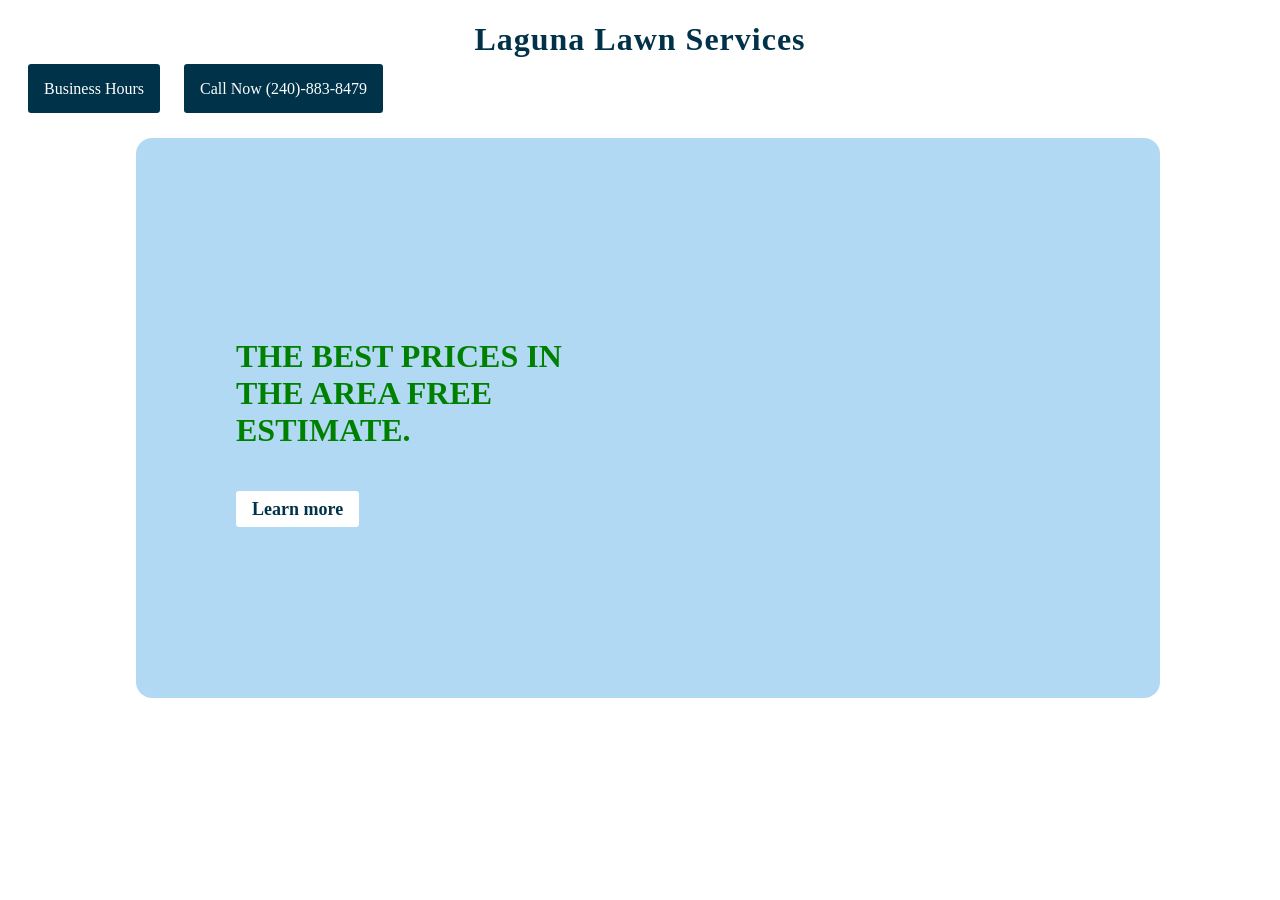
==== index.html @ 143de457 "fix" ====
<!DOCTYPE html>
<html lang="en">
  <head>
    <meta charset="UTF-8" />
    <meta name="viewport" content="width=device-width, initial-scale=1.0" />
    <link rel="stylesheet" href="style.css" />
    <title>Aprendiendo</title>
  </head>
  <body>
    <h1 id="titulo">Laguna Lawn Services</h1>
    <a class="now" id="now">Business Hours</a>
   
     <a class="now" href="tel:2408838479">Call Now (240)-883-8479</a>  

<pre id="lawn">
   Welcome to:
   Laguna Lawn Services
   Business Hours:
   Monday to Friday
   07:00am to 04:00pm
</pre>
    <div class="video">
      <h1>
        THE BEST PRICES IN THE AREA FREE ESTIMATE. <br /><br /><a
          href="https://lagunalawnservice.com/prices"
          >Learn more</a
        >
      </h1>

      <div class="videos">
        <iframe
          src="https://www.youtube.com/embed/tJaU8Ak5j24?si=70NGqmWOl8Io4nQq"
          title="YouTube video player"
          frameborder="0"
          allow="accelerometer; autoplay; clipboard-write; encrypted-media; gyroscope; picture-in-picture; web-share"
          referrerpolicy="strict-origin-when-cross-origin"
          allowfullscreen
        ></iframe>
      </div>
    </div>

    <script src="app.js"></script>
  </body>
</html>
---- style.css ----
.now{
  text-decoration: none;
  background-color: #003349;
  padding: 16px 16px;
  color: #fff;
  margin-left: 20px;
  font-family: Georgia, 'Times New Roman', Times, serif;
  border-radius: .2rem;
  cursor: pointer;
}
  
#titulo{
  text-align: center;
  color: #003349;
  font-family: Georgia, 'Times New Roman', Times, serif;
  letter-spacing: 1px;
}
#lawn{
  margin-top:30px;
  background-color: #f1f1f1;
  width: 300px;
  height: auto;
  padding: 8px 16px;
  font-size: 18px;
  display: none;
  box-shadow: 0px 0px 2px 0px #000;
}
.video {
  width: 80%;
  height: 560px;
  background-color:rgba(109, 183, 232, 0.528);
  border-radius: 1rem;
  margin-left: 10%;
  margin-top:40px;
  position: absolute;
  display: flex;
}
.video h1{
  text-align: left;
  width: 400px;
  height: auto;
  margin-left: 100px;
 position: relative;
 margin-top: 200px;
 color: green;
}
.video h1 a{
  font-size: 18px;
  font-family: Georgia, 'Times New Roman', Times, serif;
  text-decoration: none;
  color: #003349;
  background-color: #fff;
  padding: 8px 16px;
  border-radius: .2rem;
   
}
.videos{
  background-color:transparent;
  width: 50%;
  height: 400px;
  margin-top: 80px;
  border-radius: 1rem;
  margin-left: auto;
  margin-right: auto;
}
.videos iframe{
  width:100%;
  height:400px;
  border-radius: 1rem;
}
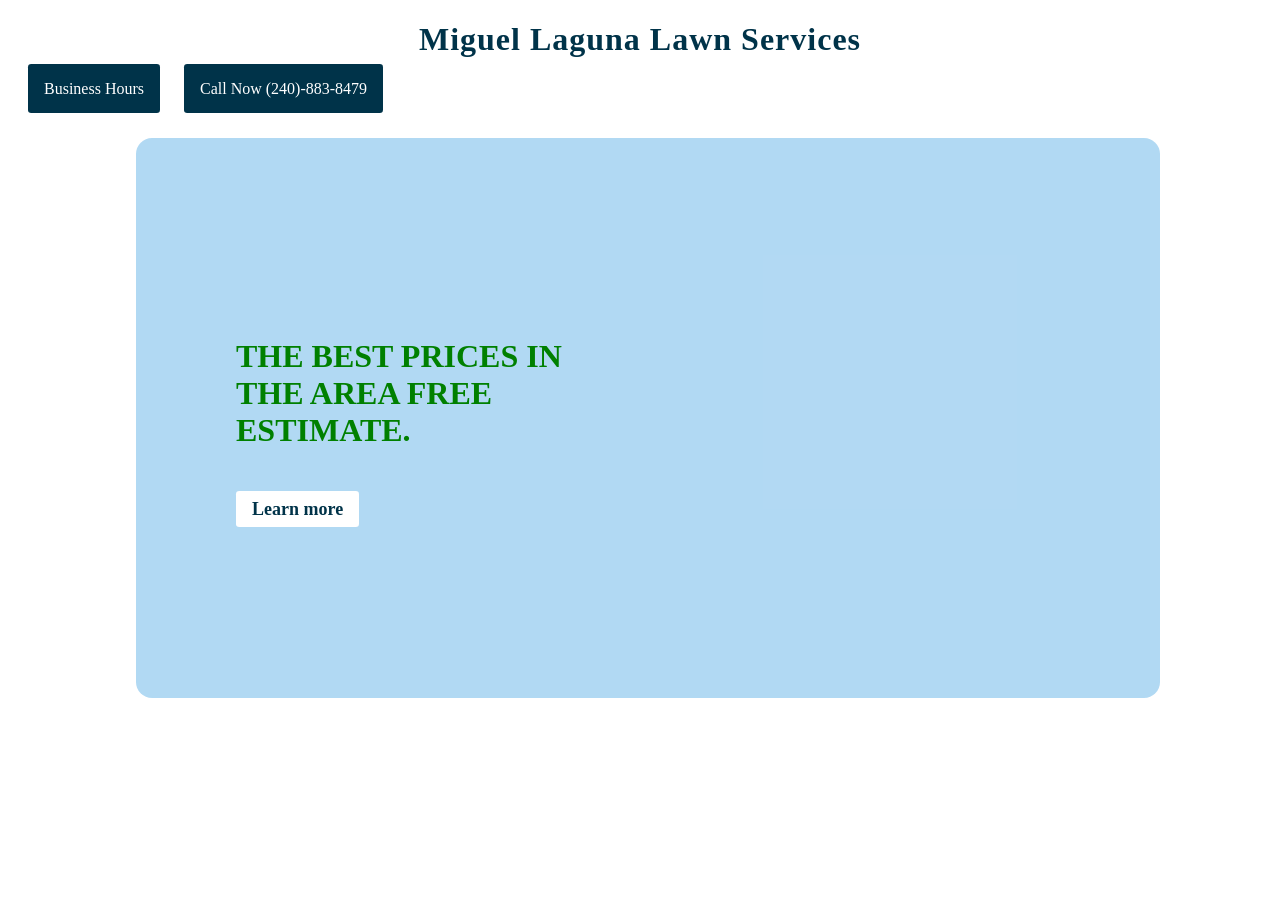
==== commit a0e531e3: "web-fix" ====
--- a/index.html
+++ b/index.html
@@ -3,11 +3,17 @@
   <head>
     <meta charset="UTF-8" />
     <meta name="viewport" content="width=device-width, initial-scale=1.0" />
+    <link rel="shortcut icon" href="https://img.icons8.com/color/48/tractor.png" type="image/x-icon">
+    <meta name="author" content="miguel laguna">
+     <meta name="description" content="lawn mowing, lawn green, leaf removal, power washing">
     <link rel="stylesheet" href="style.css" />
-    <title>Aprendiendo</title>
+    <title>Laguna lawn green</title>
   </head>
   <body>
-    <h1 id="titulo">Laguna Lawn Services</h1>
+    <header id="mas">
+      <h1 id="titulo">Miguel Laguna Lawn Services</h1>
+    </header>
+    
     <a class="now" id="now">Business Hours</a>
    
      <a class="now" href="tel:2408838479">Call Now (240)-883-8479</a>  
--- a/style.css
+++ b/style.css
@@ -8,8 +8,14 @@
   border-radius: .2rem;
   cursor: pointer;
 }
+#mas{
+  width: 100%;
+  height: auto;
+  background: linear-gradient(90%, green 1.47%, blue 98.47%);
+  background-repeat: no-repeat;
+}  
+#titulo{
   
-#titulo{
   text-align: center;
   color: #003349;
   font-family: Georgia, 'Times New Roman', Times, serif;
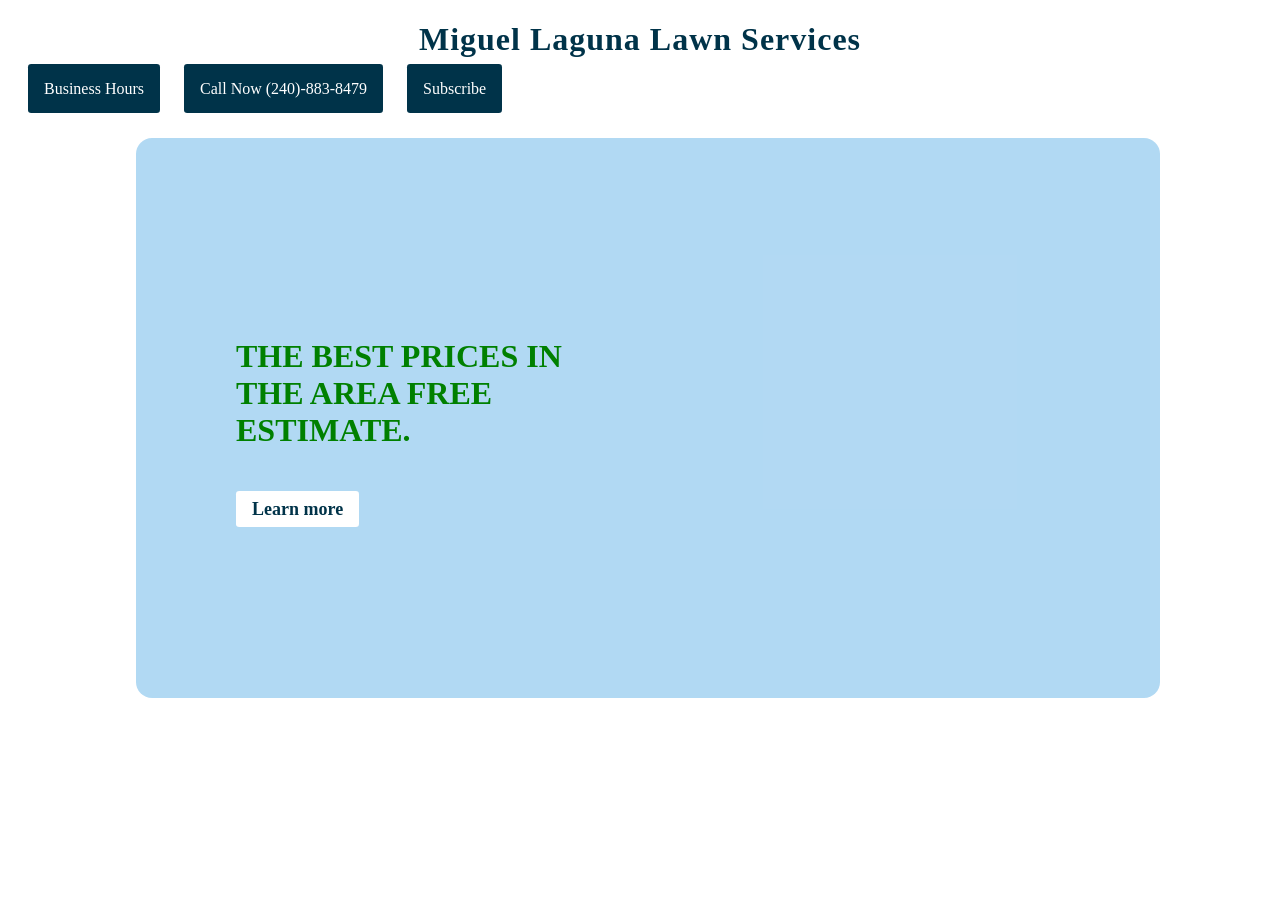
==== commit 63e85af0: "fix-web" ====
--- a/index.html
+++ b/index.html
@@ -17,6 +17,10 @@
     <a class="now" id="now">Business Hours</a>
    
      <a class="now" href="tel:2408838479">Call Now (240)-883-8479</a>  
+      <a href="https://www.youtube.com/channel/UC8Q51GWY9f5YsIQyLwNMfbw" target="_blank"  onclick="event.preventDefault();
+            if (confirm('Do you want to subscribe to my YouTube channel?')) {
+                window.open(this.href, '_blank');
+            }" class="now" >Subscribe</a>
 
 <pre id="lawn">
    Welcome to:
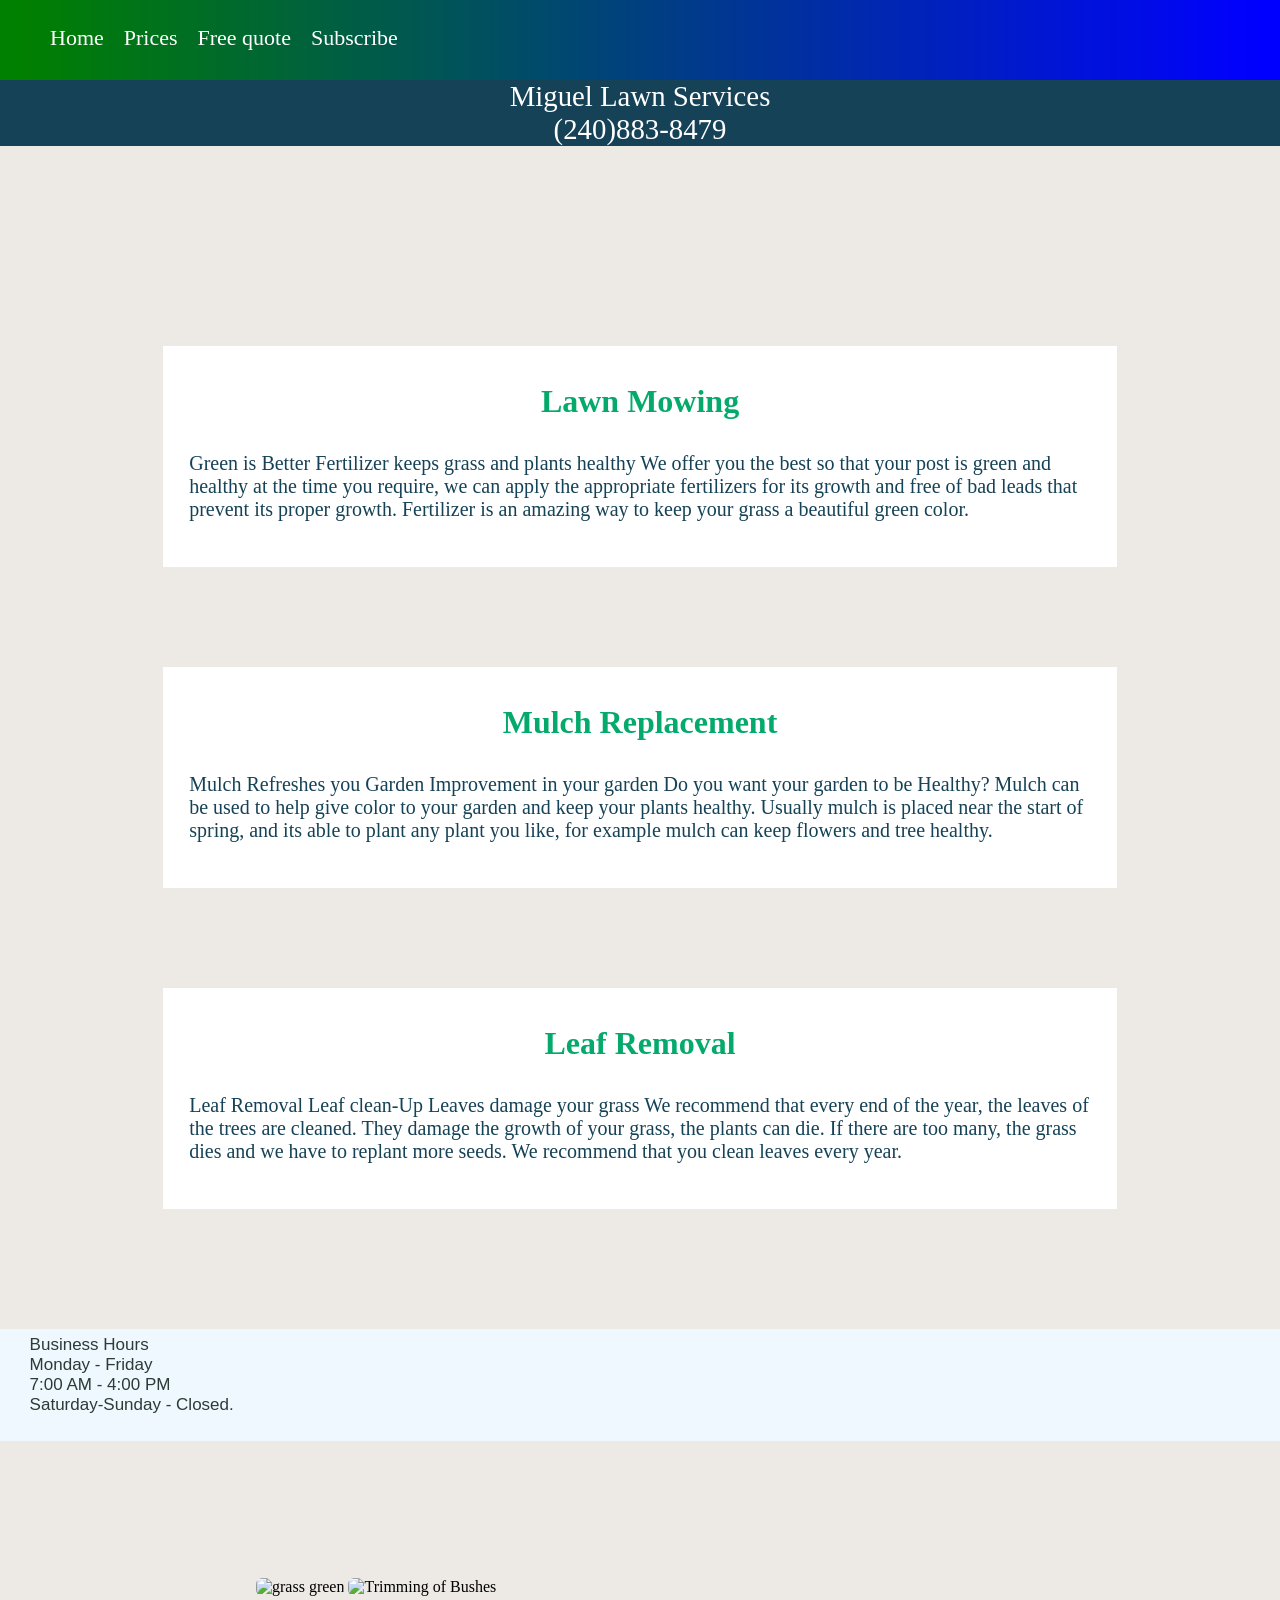
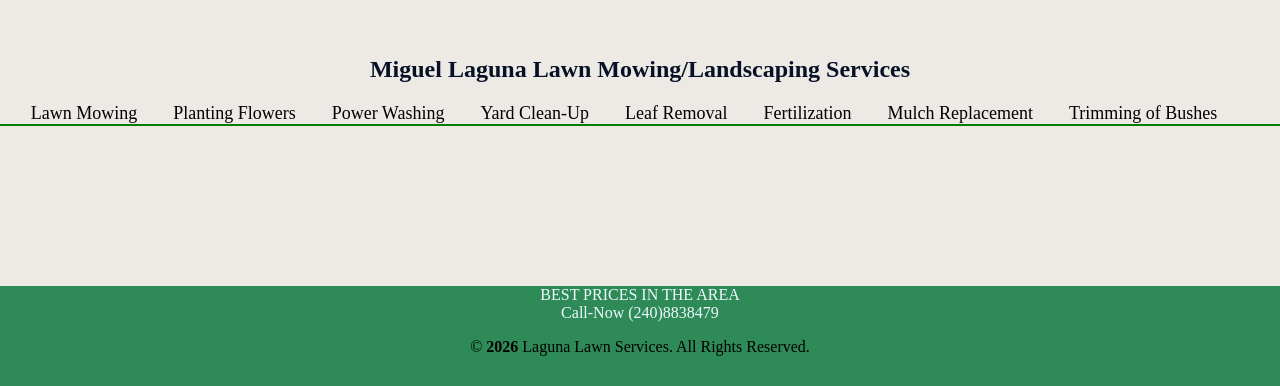
==== commit 96a2029f: "Add files via upload" ====
--- a/index.html
+++ b/index.html
@@ -1,54 +1,115 @@
 <!DOCTYPE html>
 <html lang="en">
-  <head>
-    <meta charset="UTF-8" />
-    <meta name="viewport" content="width=device-width, initial-scale=1.0" />
-    <link rel="shortcut icon" href="https://img.icons8.com/color/48/tractor.png" type="image/x-icon">
+
+<head>
+    <meta charset="UTF-8">
+    <meta http-equiv="X-UA-Compatible" content="IE=edge">
+    <meta name="viewport" content="width=device-width, initial-scale=1.0">
+    <meta name="google-site-verification" content="pZdCBtUnB5H4bddbeAXtoJLMB3eoLyxLkDfUYJ0IXUw" />
+    <meta name="description"
+        content="miguel laguna lawn mowing, lawn mowing, green grass, laguna lawn, lanham md, 2408838479">
     <meta name="author" content="miguel laguna">
-     <meta name="description" content="lawn mowing, lawn green, leaf removal, power washing">
-    <link rel="stylesheet" href="style.css" />
-    <title>Laguna lawn green</title>
-  </head>
-  <body>
-    <header id="mas">
-      <h1 id="titulo">Miguel Laguna Lawn Services</h1>
-    </header>
-    
-    <a class="now" id="now">Business Hours</a>
-   
-     <a class="now" href="tel:2408838479">Call Now (240)-883-8479</a>  
-      <a href="https://www.youtube.com/channel/UC8Q51GWY9f5YsIQyLwNMfbw" target="_blank"  onclick="event.preventDefault();
+    <link rel="shortcut icon" href="./img/galeria10.jpg" type="image/x-icon">
+    <link rel="stylesheet" href="navbar.css">
+    <link rel="stylesheet" href="style.css">
+    <link rel="stylesheet" href="usa.css">
+
+    <title>Laguna lawn mowing Flower 🌳</title>
+    <!-- Google tag (gtag.js) -->
+    <script async src="https://www.googletagmanager.com/gtag/js?id=G-Q1GMFGGBC6"></script>
+    <script>
+        window.dataLayer = window.dataLayer || [];
+        function gtag() { dataLayer.push(arguments); }
+        gtag('js', new Date());
+
+        gtag('config', 'G-Q1GMFGGBC6');
+    </script>
+</head>
+
+<body>
+    <header class="navbar" id="navbar">
+        <ul>
+
+            <li> <a href="./" class="link" target="_top">Home</a></li>
+            <li> <a href="./prices" class="link" target="_top">Prices</a></li>
+            <li><a href="./free quote">Free quote</a> </li>
+            <li> <a href="https://www.youtube.com/channel/UC8Q51GWY9f5YsIQyLwNMfbw" target="_blank" onclick="event.preventDefault();
             if (confirm('Do you want to subscribe to my YouTube channel?')) {
                 window.open(this.href, '_blank');
-            }" class="now" >Subscribe</a>
+            }" class="boton">Subscribe</a></li>
+        </ul>
 
-<pre id="lawn">
-   Welcome to:
-   Laguna Lawn Services
-   Business Hours:
-   Monday to Friday
-   07:00am to 04:00pm
-</pre>
-    <div class="video">
-      <h1>
-        THE BEST PRICES IN THE AREA FREE ESTIMATE. <br /><br /><a
-          href="https://lagunalawnservice.com/prices"
-          >Learn more</a
-        >
-      </h1>
+    </header>
+    <main>
+        <div class="text">
+            <a href="tel:12408838479" title="Call-Now For Good Services" target="_top">Miguel Lawn
+                Services<br>(240)883-8479</a>
+        </div>
+        <div id="nuevomensaje"></div>
+      
+        <div class="main">
+            <div class="textx">
+                <h1>Lawn Mowing</h1>
+                <p>Green is Better Fertilizer keeps grass and plants healthy We offer you the best
+                    so that your post is green and healthy at the time you require, we can apply the appropriate
+                    fertilizers
+                    for its growth and free of bad
+                    leads that prevent its proper growth. Fertilizer is an amazing way to keep your grass a beautiful
+                    green
+                    color. </p>
+            </div>
+            <div class="textx">
+                <h1>Mulch Replacement</h1>
+                <p>Mulch Refreshes you Garden Improvement in your garden Do you want your garden to be
+                    Healthy? Mulch can be used to help give color to your garden and keep your plants healthy. Usually
+                    mulch
+                    is placed near the start of spring,
+                    and its able to plant any plant you like, for example mulch can keep flowers and tree healthy.</p>
+            </div>
+            <div class="textx">
+                <h1>Leaf Removal</h1>
+                <p>Leaf Removal Leaf clean-Up Leaves damage your grass We recommend that every end of the
+                    year, the leaves of the trees are cleaned. They damage the growth of your grass, the plants can die.
+                    If
+                    there are too many, the grass dies
+                    and we have to replant more seeds. We recommend that you clean leaves every year.</p>
+            </div>
+        </div>
+        <pre id="orario">
+     Business Hours
+     Monday - Friday
+     7:00 AM - 4:00 PM
+     Saturday-Sunday - Closed.
+    </pre>
+        <div class="foto">
+            <picture>
+                <source srcset="img/galeria10.jpg" media="(min-width:1200px)">
+                <source srcset="img/galeria11.jpg" media="(min-width:600px)">
+                <img src="img/galeria12.jpg" alt="grass green">
+            </picture>
+            <img src="https://lagunalawnservice.com/img/galeria11.jpg" alt="Trimming of Bushes">
+        </div>
 
-      <div class="videos">
-        <iframe
-          src="https://www.youtube.com/embed/tJaU8Ak5j24?si=70NGqmWOl8Io4nQq"
-          title="YouTube video player"
-          frameborder="0"
-          allow="accelerometer; autoplay; clipboard-write; encrypted-media; gyroscope; picture-in-picture; web-share"
-          referrerpolicy="strict-origin-when-cross-origin"
-          allowfullscreen
-        ></iframe>
-      </div>
+        <section class="listas">
+            <h2>Miguel Laguna Lawn Mowing/Landscaping Services</h2>
+            <div class="lista">
+                <a>Lawn Mowing</a>
+                <a>Planting Flowers</a>
+                <a>Power Washing</a>
+                <a>Yard Clean-Up</a>
+                <a>Leaf Removal</a>
+                <a>Fertilization</a>
+                <a>Mulch Replacement</a>
+                <a>Trimming of Bushes<a>
+            </div>
+        </section>
+    </main>
+    <div class="pie-pagina">
+        <span>BEST PRICES IN THE AREA</span><br>
+        <span>Call-Now (240)8838479</span>
+        <p>© <b id="time"></b> Laguna Lawn Services. All Rights Reserved.</p>
     </div>
+    <script src="app.js"></script>
+</body>
 
-    <script src="app.js"></script>
-  </body>
-</html>
+</html>
--- a/navbar.css
+++ b/navbar.css
@@ -0,0 +1,71 @@
+body{
+  background-color: rgb(237, 234, 229);
+  padding: 0;
+  margin: 0;
+}
+ 
+.navbar{
+  width: 100%;
+  height: 80px;
+  background:linear-gradient(90deg,green 1.47%, blue 98.47%);
+  overflow: hidden;
+  background-repeat: no-repeat;
+}
+.navbar ul{
+  width: 80%;
+  height: 80px;
+  margin: auto;
+  list-style: none;
+  position: -webkit-sticky;
+  position: sticky;
+  top: 0; 
+}
+.navbar ul li{
+  float: left;
+}
+.navbar ul li a{
+  display: block;
+  font-size: 22px;
+  color: #fff;
+  text-decoration: none;
+  padding: 8px 10px;
+  line-height: 60px;
+}
+.navbar ul li a:hover{
+color: blue;
+}
+#navbar{
+  position: -webkit-sticky;
+  position: sticky;
+  top: 0;
+  scroll-behavior: smooth; 
+}
+#call{
+  text-align: center;
+  color: green;
+}
+footer{
+  width: 100%;
+  height: 100px;
+  background-color: #003349;
+}
+footer p{
+  color: #fff;
+  text-align: center;
+  font-size: 20px;
+  font-family: Georgia, 'Times New Roman', Times, serif;
+  padding: 16px 16px;
+}
+.time{
+  margin-top: 26px;
+  width: 80%;
+  margin: auto;
+  background-color: #003349;
+  padding: 8px 16px;
+  border-radius: .4rem;
+  color: #fff;
+}
+h1{
+text-align: center;
+color: #003349;
+}
--- a/style.css
+++ b/style.css
@@ -1,76 +1,156 @@
-.now{
-  text-decoration: none;
-  background-color: #003349;
-  padding: 16px 16px;
-  color: #fff;
-  margin-left: 20px;
-  font-family: Georgia, 'Times New Roman', Times, serif;
-  border-radius: .2rem;
-  cursor: pointer;
+body {
+    padding: 0;
+    margin: 0;
 }
-#mas{
-  width: 100%;
-  height: auto;
-  background: linear-gradient(90%, green 1.47%, blue 98.47%);
-  background-repeat: no-repeat;
-}  
-#titulo{
-  
-  text-align: center;
-  color: #003349;
-  font-family: Georgia, 'Times New Roman', Times, serif;
-  letter-spacing: 1px;
+
+
+#orario {
+    margin-top: 120px;
+    clear: both;
+    color: #2a3c35;
+    font-size: 17px;
+    font-family: Verdana, Geneva, Tahoma, sans-serif;
+    background-color: aliceblue;
+    padding: 6px 6px;
 }
-#lawn{
-  margin-top:30px;
-  background-color: #f1f1f1;
-  width: 300px;
-  height: auto;
-  padding: 8px 16px;
-  font-size: 18px;
-  display: none;
-  box-shadow: 0px 0px 2px 0px #000;
+
+.main {
+    width: 90%;
+    margin-left: auto;
+    margin-right: auto;
 }
-.video {
-  width: 80%;
-  height: 560px;
-  background-color:rgba(109, 183, 232, 0.528);
-  border-radius: 1rem;
-  margin-left: 10%;
-  margin-top:40px;
-  position: absolute;
-  display: flex;
+
+.text {
+    text-align: center;
+    width: 100%;
+    height:auto;
+    background-color: #154256;
 }
-.video h1{
-  text-align: left;
-  width: 400px;
-  height: auto;
-  margin-left: 100px;
- position: relative;
- margin-top: 200px;
- color: green;
+
+.text a {
+    color: #fff;     
+    font-size: 1.8rem;
+    text-decoration: none;
+    font-family: cursive;
 }
-.video h1 a{
-  font-size: 18px;
-  font-family: Georgia, 'Times New Roman', Times, serif;
-  text-decoration: none;
-  color: #003349;
-  background-color: #fff;
-  padding: 8px 16px;
-  border-radius: .2rem;
-   
+
+.textx {
+    margin-top: 100px;
+    width: 80%;
+    margin-left: auto;
+    margin-right: auto;
+    background-color: #fff;
+    padding: 16px 16px;
 }
-.videos{
-  background-color:transparent;
-  width: 50%;
-  height: 400px;
-  margin-top: 80px;
-  border-radius: 1rem;
-  margin-left: auto;
-  margin-right: auto;
+
+.textx h1 {
+    color: #04aa6b;
 }
-.videos iframe{
-  width:100%;
-  height:400px;
-  border-radius: 1rem;
+.textx p{
+padding: 10px 10px;
+font-size: 20px;
+color: #154256;
 }
+
+h2 {
+ color: #2a3c35;    
+ text-align: center;
+ margin-top: 60px;
+}
+
+ul {
+    font-size: 18px;
+    float: left;
+    color: #04aa6b;
+    margin-top:60px;
+    color:#000;
+}
+
+.foto {
+    width: 60%;
+    margin-left: auto;
+    margin-right: auto;
+     
+}
+
+img {
+    width: 100%;
+    object-fit: cover;
+    height: 500px;
+    margin-top: 120px;
+    border-radius:0.4rem;
+}
+.listas{
+max-width: 1400px;
+margin: 24px auto;
+border-bottom: 2px solid green;
+}
+.listas h2{
+color: #061125;
+}
+.listas .lista{
+margin: 0;
+list-style-type: none;
+display: block;
+text-align: center;
+}
+.listas .lista a{
+padding: 16px;
+font-size: 18px;
+} 
+.pie-pagina {
+    margin-top: 160px;
+    width: 100%;
+    height: 100px;
+    text-align: center;
+    background-color: seagreen;
+}
+
+.pie-pagina span {
+    color: aliceblue;
+    padding: 16px 10px;
+    margin-top: 12px;
+}
+
+@media (min-width:260px) and (max-width:760px) {
+    .textx {
+        width: 80%;
+        height: fit-content;
+        text-align: justify;
+        margin-left: 10%;
+        margin-top: 30px;
+    }
+    #pie {
+        margin-top: 160px;
+    }
+    .foto {
+        width: 98%;
+        margin-left: auto;
+        margin-right: auto;
+         
+    }
+    img {
+        width: 100%;
+        object-fit: cover;
+        height: 400px;
+        margin-top: 120px;
+        border-radius:0.4rem;
+    }
+    ul {
+        font-size: 18px;
+        float: left;
+        color: #04aa6b;
+        margin-top: auto;
+        color:#000;
+    }
+     
+}
+@media (min-width:760px) and (max-width:1060px){
+.lista ul{
+padding: 12px 12px;
+color: #154256;
+margin-top: 14px;
+
+
+}
+}
--- a/usa.css
+++ b/usa.css
@@ -0,0 +1,14 @@
+.fade-in{
+opacity: 0;
+transition: opacity 2s ease-in;
+}
+.fade-in.visible{
+opacity: 1;
+}
+#nuevomensaje{
+width: 100%;
+height: 100px;
+font-size: 22px;
+text-align: center;
+color: green;
+}
